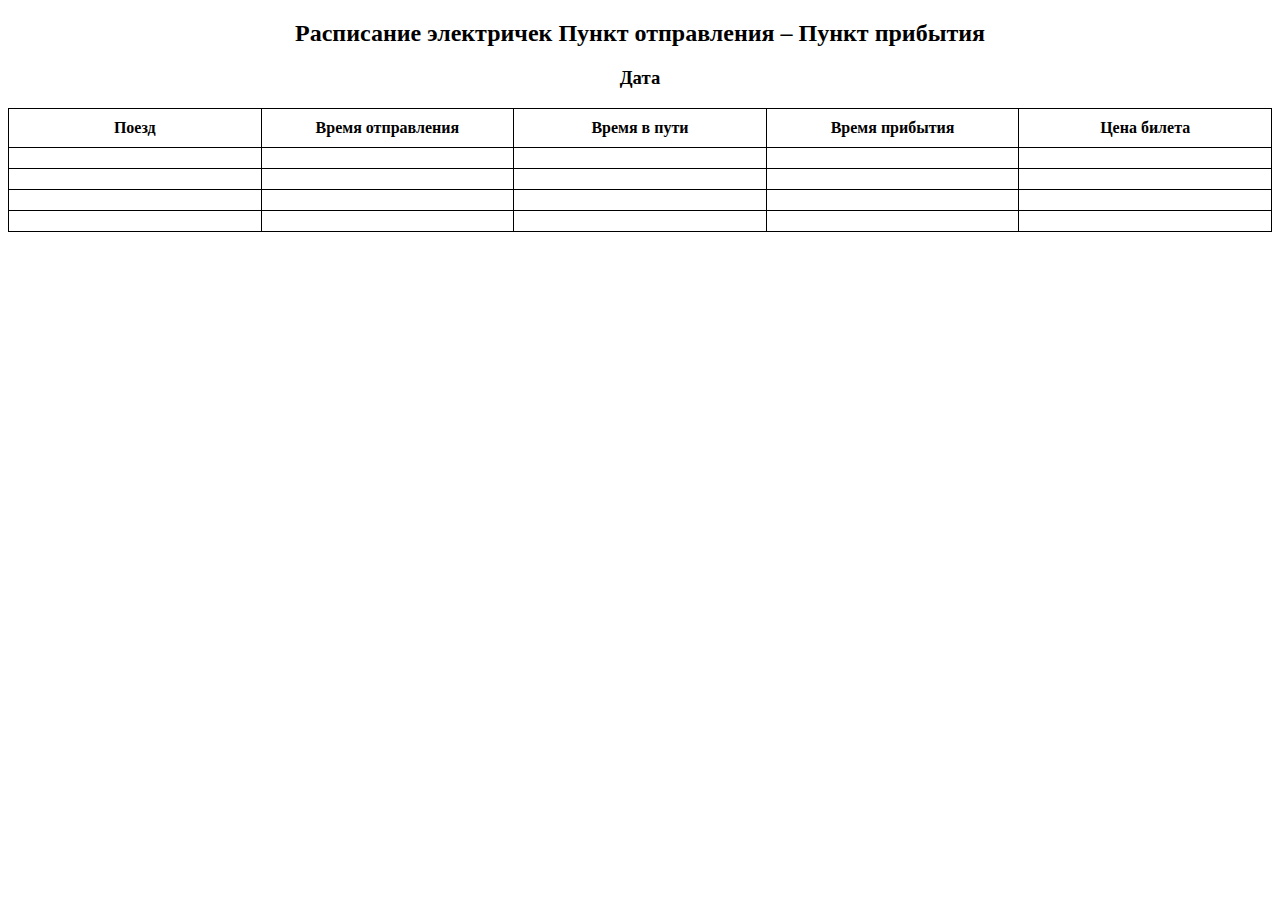
==== schedule.html @ c8f2a2f0 "added a table layout for the schedule" ====
<!DOCTYPE html>
<html>
<head>
  <title>Schedule</title>
  <meta charset="utf-8">
  <style>
    h2, h3 {
        text-align: center;
    }
    table {
        width: 100%;
        border-spacing: 0;
        padding: 10px;
        text-align: center;
        table-layout: fixed;
        border-collapse: collapse;
      }
      td, th {
        border: 1px solid black;
        padding: 10px;
      }
  </style>
</head>
<body>
  <h2>Расписание электричек Пункт отправления &ndash; Пункт прибытия</h2>
  <h3>Дата</h3>
  <table>
    <tr>
      <th>Поезд</th>
      <th>Время отправления</th>
      <th>Время в пути</th>
      <th>Время прибытия</th>
      <th>Цена билета</th>
    </tr>
    <tr>
      <td></td>
      <td></td>
      <td></td>
      <td></td>
      <td></td>
    </tr>
    <tr>
      <td></td>
      <td></td>
      <td></td>
      <td></td>
      <td></td>
    </tr>
    <tr>
      <td></td>
      <td></td>
      <td></td>
      <td></td>
      <td></td>
    </tr>
    <tr>
      <td></td>
      <td></td>
      <td></td>
      <td></td>
      <td></td>
    </tr>
  </table>
</body>
</html>
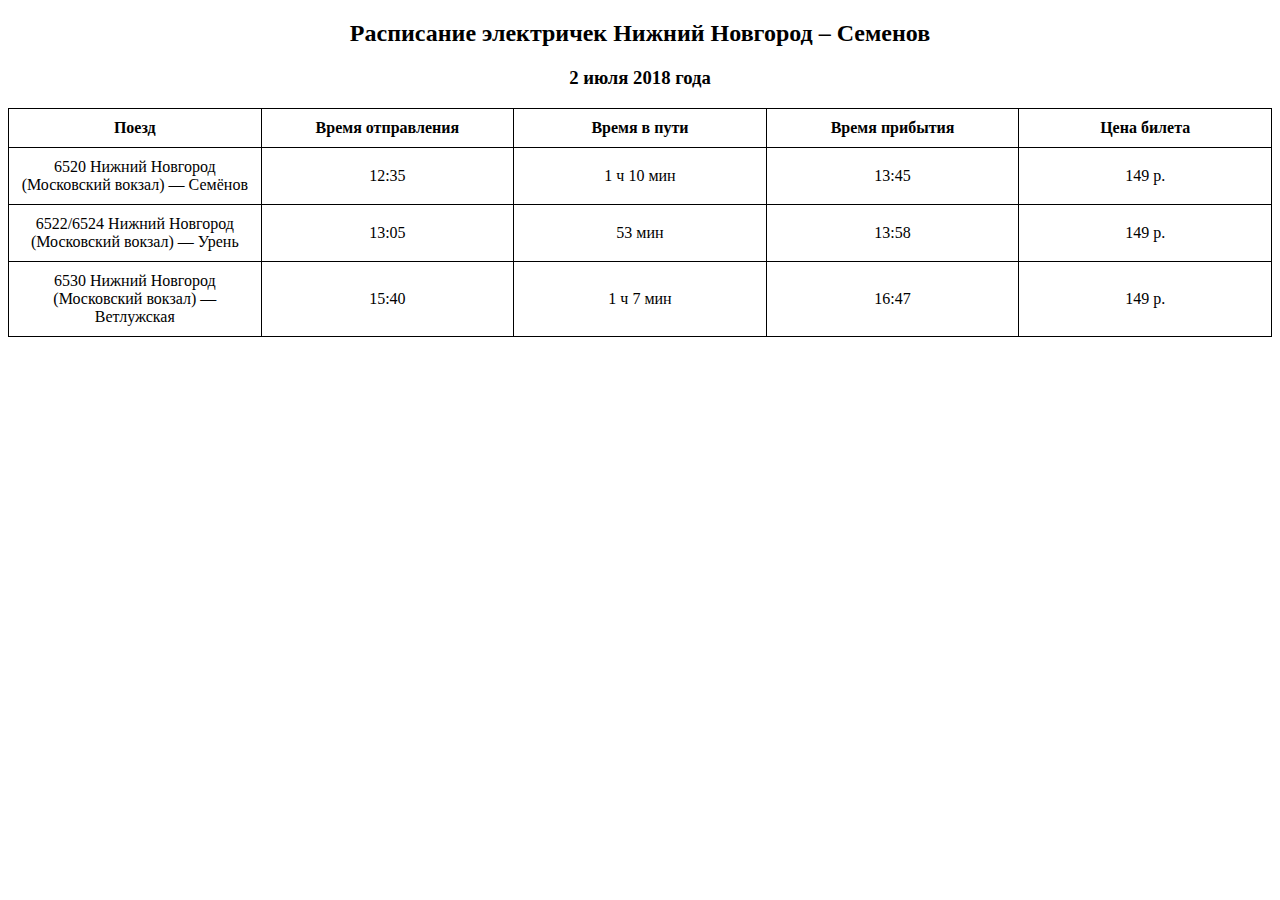
==== commit 2454742e: "Change data for a schedule 02.07.2018" ====
--- a/schedule.html
+++ b/schedule.html
@@ -22,8 +22,8 @@
   </style>
 </head>
 <body>
-  <h2>Расписание электричек Пункт отправления &ndash; Пункт прибытия</h2>
-  <h3>Дата</h3>
+  <h2>Расписание электричек Нижний Новгород &ndash; Семенов</h2>
+  <h3>2 июля 2018 года</h3>
   <table>
     <tr>
       <th>Поезд</th>
@@ -33,32 +33,25 @@
       <th>Цена билета</th>
     </tr>
     <tr>
-      <td></td>
-      <td></td>
-      <td></td>
-      <td></td>
-      <td></td>
+      <td>6520 Нижний Новгород (Московский вокзал) — Семёнов</td>
+      <td>12:35</td>
+      <td>1 ч 10 мин</td>
+      <td>13:45</td>
+      <td>149 р.</td>
     </tr>
     <tr>
-      <td></td>
-      <td></td>
-      <td></td>
-      <td></td>
-      <td></td>
+      <td>6522/6524 Нижний Новгород (Московский вокзал) — Урень</td>
+      <td>13:05</td>
+      <td>53 мин</td>
+      <td>13:58</td>
+      <td>149 р.</td>
     </tr>
     <tr>
-      <td></td>
-      <td></td>
-      <td></td>
-      <td></td>
-      <td></td>
-    </tr>
-    <tr>
-      <td></td>
-      <td></td>
-      <td></td>
-      <td></td>
-      <td></td>
+      <td>6530 Нижний Новгород (Московский вокзал) — Ветлужская</td>
+      <td>15:40</td>
+      <td>1 ч 7 мин</td>
+      <td>16:47</td>
+      <td>149 р.</td>
     </tr>
   </table>
 </body>
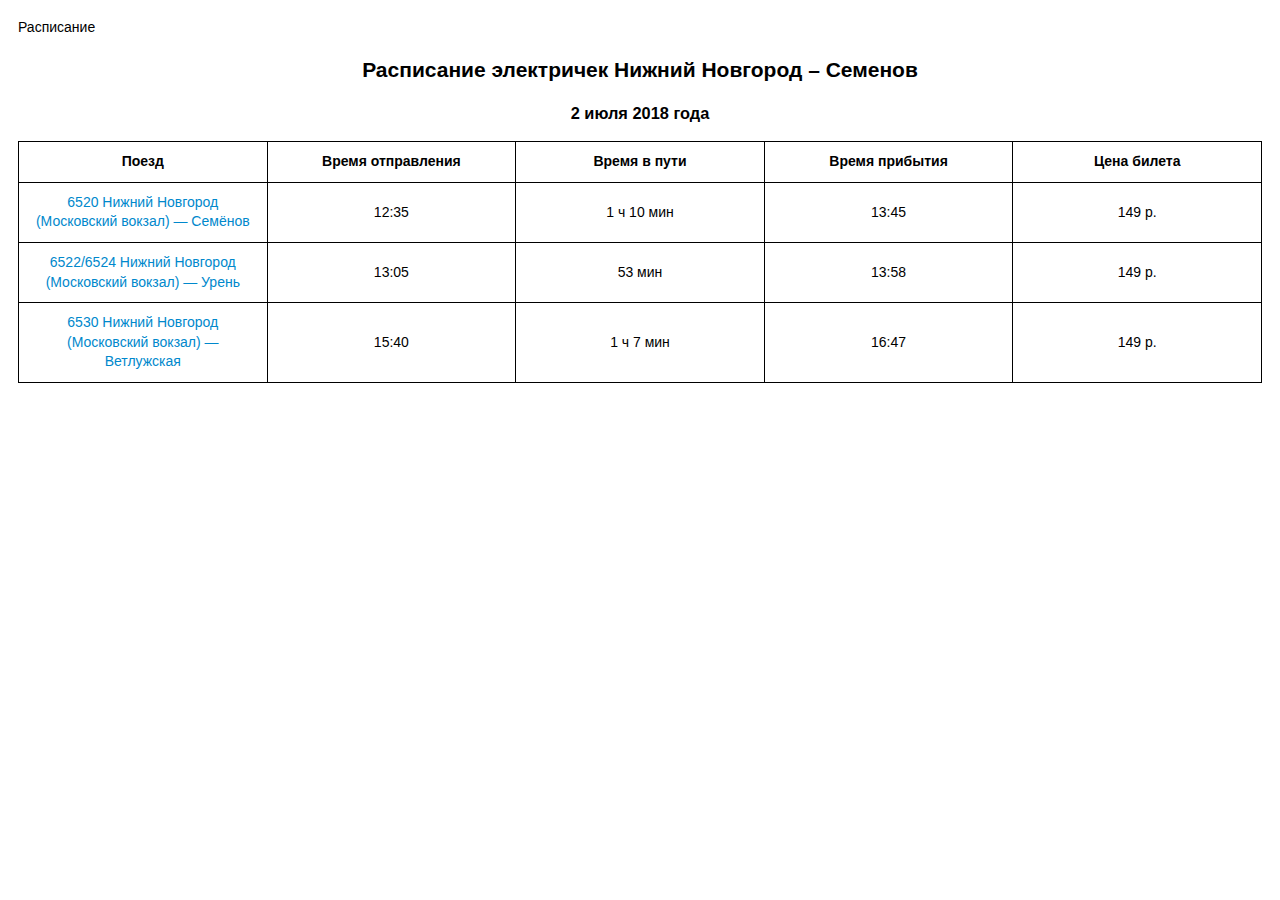
==== commit f31d6040: "Add and connect style for the main menu" ====
--- a/schedule.html
+++ b/schedule.html
@@ -3,25 +3,36 @@
 <head>
   <title>Schedule</title>
   <meta charset="utf-8">
+  <link rel="stylesheet" href="css/main_menu.css">
   <style>
-    h2, h3 {
-        text-align: center;
+    body {
+      min-width: 300px;
+      padding: 10px;
+      font-family: "Arial", sans-serif;
+      font-size: 14px;
+      line-height: 1.4;
+    }
+    h2, h3, p {
+      text-align: center;
     }
     table {
-        width: 100%;
-        border-spacing: 0;
-        padding: 10px;
-        text-align: center;
-        table-layout: fixed;
-        border-collapse: collapse;
-      }
-      td, th {
-        border: 1px solid black;
-        padding: 10px;
-      }
+      width: 100%;
+      border-spacing: 0;
+      padding: 10px;
+      text-align: center;
+      table-layout: fixed;
+      border-collapse: collapse;
+    }
+    td, th {
+      border: 1px solid black;
+      padding: 10px;
+    }
   </style>
 </head>
 <body>
+  <ul class="main-menu">
+    <li>Расписание</li>
+  </ul>
   <h2>Расписание электричек Нижний Новгород &ndash; Семенов</h2>
   <h3>2 июля 2018 года</h3>
   <table>
@@ -33,21 +44,21 @@
       <th>Цена билета</th>
     </tr>
     <tr>
-      <td>6520 Нижний Новгород (Московский вокзал) — Семёнов</td>
+      <td><a href="./about_train.html">6520 Нижний Новгород (Московский вокзал) — Семёнов</a></td>
       <td>12:35</td>
       <td>1 ч 10 мин</td>
       <td>13:45</td>
       <td>149 р.</td>
     </tr>
     <tr>
-      <td>6522/6524 Нижний Новгород (Московский вокзал) — Урень</td>
+      <td><a href="#">6522/6524 Нижний Новгород (Московский вокзал) — Урень</a></td>
       <td>13:05</td>
       <td>53 мин</td>
       <td>13:58</td>
       <td>149 р.</td>
     </tr>
     <tr>
-      <td>6530 Нижний Новгород (Московский вокзал) — Ветлужская</td>
+      <td><a href="#">6530 Нижний Новгород (Московский вокзал) — Ветлужская</a></td>
       <td>15:40</td>
       <td>1 ч 7 мин</td>
       <td>16:47</td>
@@ -55,4 +66,4 @@
     </tr>
   </table>
 </body>
-</html>+</html>
--- a/css/main_menu.css
+++ b/css/main_menu.css
@@ -0,0 +1,16 @@
+.main-menu {
+  margin: 0;
+  padding: 0;
+  list-style: none;
+}
+li {
+  display: inline-block;
+}
+a {
+  color: #0088cc;
+  text-decoration: none;
+}
+
+a:hover {
+  text-decoration: underline;
+}
